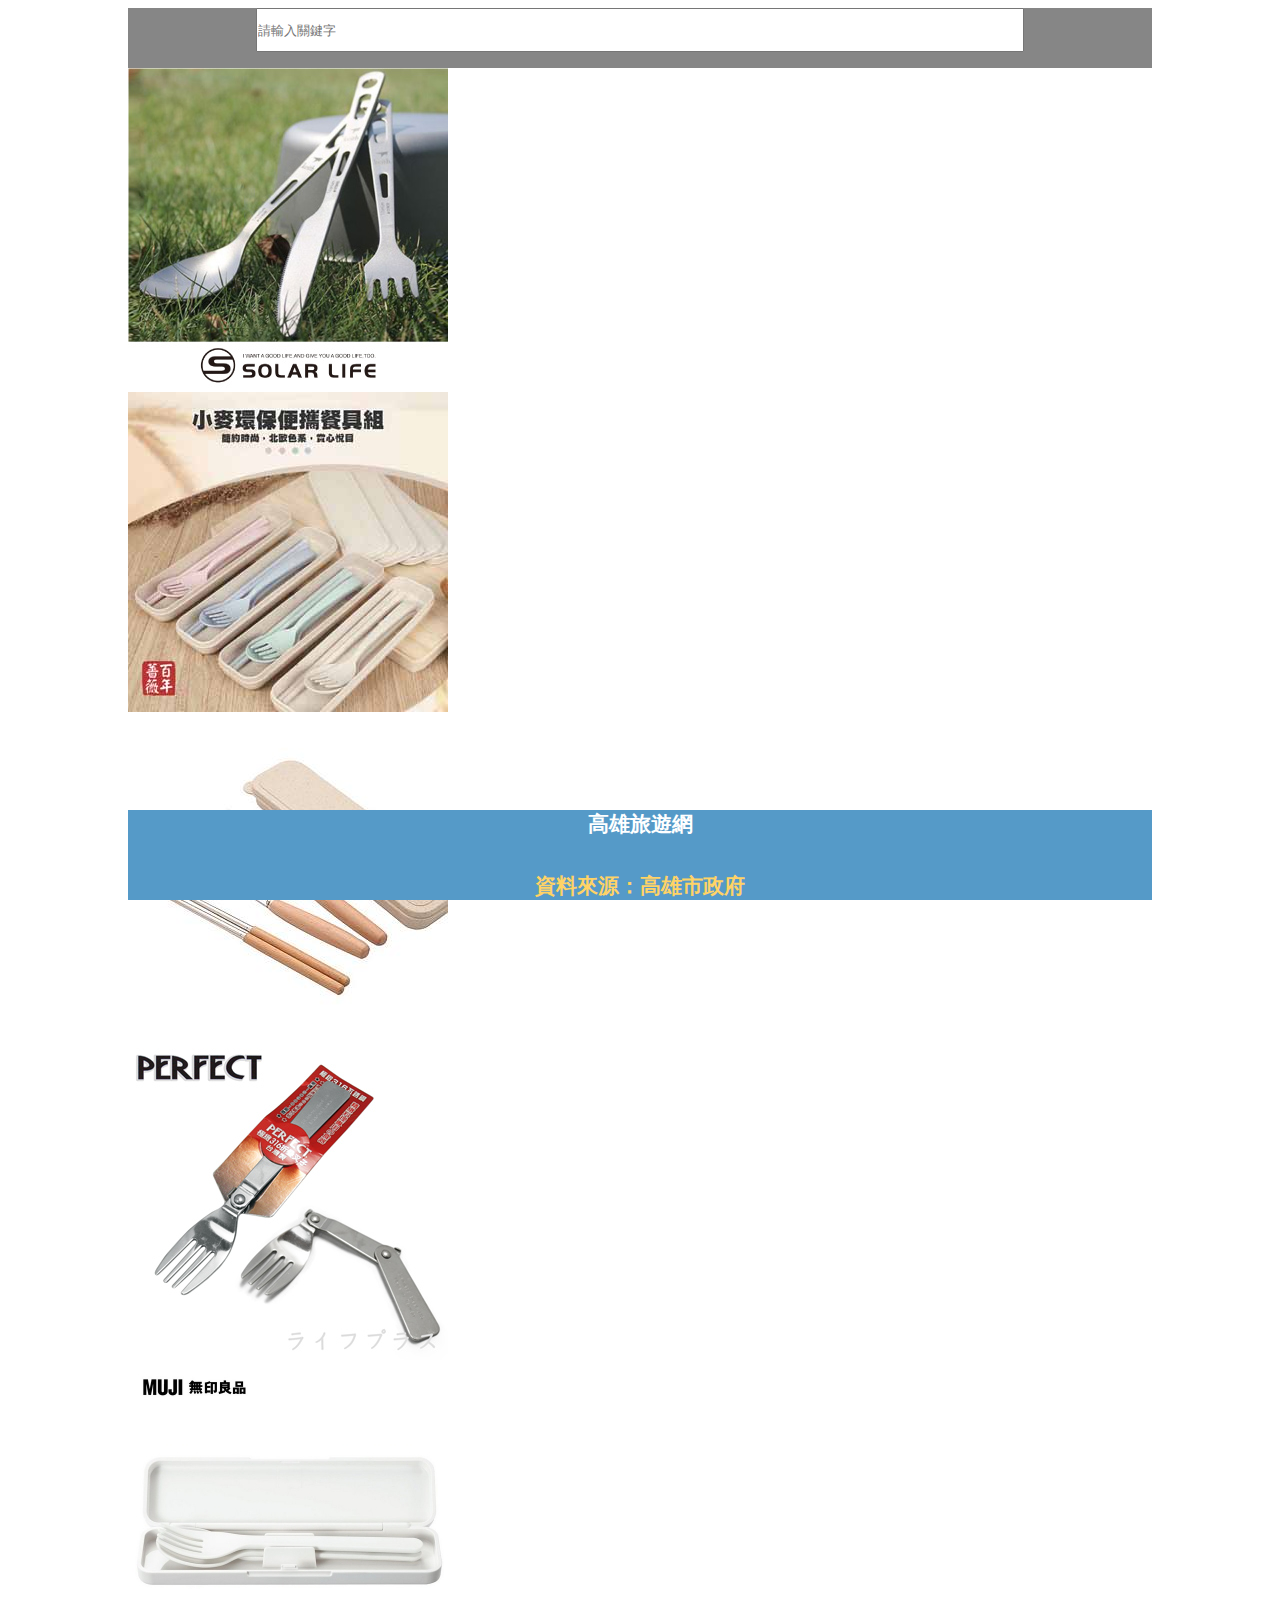
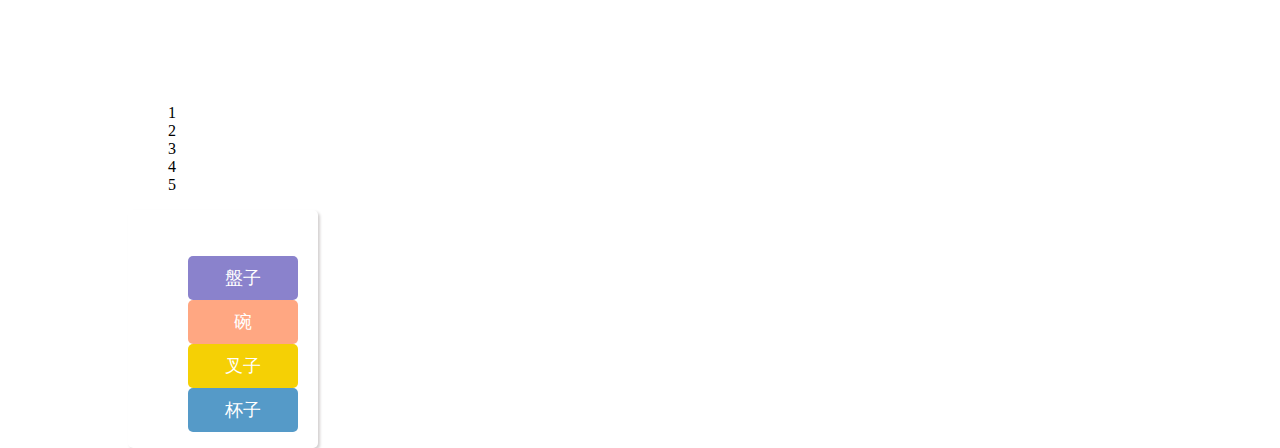
==== index.html @ 8e9d64fa "圖" ====
<!DOCTYPE html>
<html lang="en">

<head>
    <meta charset="UTF-8">
    <meta http-equiv="X-UA-Compatible" content="IE=edge">
    <meta name="viewport" content="width=device-width, initial-scale=1.0">
    <title> </title>
    <link rel="stylesheet" href="main.css">
</head>

<body>
    <div class="wrapepr">
        <div class="main">
            <div class="header" id="Idheader">
                 
                <input type="search" id="search" class="light-table-filter" data-table="order-table"
                    placeholder="請輸入關鍵字">
                
            </div>
            <div class="banner_container" id="bannerContainer">
                <div class="img_box"><!--圖片元素-->
                  <div><img src="img/叉1.jpg" alt=""></div>
                  <div><img src="img/叉2.jpg" alt=""></div>
                  <div><img src="img/叉3.jpg" alt=""></div>
                  <div><img src="img/叉4.jpg" alt=""></div>
                  <div><img src="img/叉5.jpg" alt=""></div>
                </div>
                <ul class="sel_box"><!--選擇按鈕-->
                  <li>1</li>
                  <li>2</li>
                  <li>3</li>
                  <li>4</li>
                  <li>5</li>
                </ul>
                <div class="left_btn btn"></div><!--左切換按鈕-->
                <div class="right_btn btn"></div><!--右切換按鈕-->
              </div>
            <div class="popularLocation">
                <div class="popularButton">
                    <ul>
                        <li><input type="button" class="popularplace1" value="盤子"></li>
                        <li><input type="button" class="popularplace2" value="碗"></li>
                        <li><input type="button" class="popularplace3" value="叉子"></li>
                        <li><input type="button" class="popularplace4" value="杯子"></li>
                    </ul>
                </div>
            </div>
            <ul class="locationList"></ul>
            <div class="back_to_select"><a href="#Idheader">回到選擇</a></div>

            <div class="choose_page">
            </div>

        </div>
        <div class="footer">
            <h2>高雄旅遊網</h2>
            <h2><a href="https://www.kcg.gov.tw/Default.aspx">資料來源：高雄市政府</a></h2>
        </div>

    </div>
    <script src="main.js"></script>
</body>

</html>
---- main.css ----
ul li{
    list-style-type:none;
  }
  .wrapepr{   
  width: 1024px;
      margin: 0 auto;
  }
  .main{
      margin-bottom: 90px;
  }
  .header{
      width: 100%;
      height: 60px;
      margin: 0 auto;
      display: flex;
      flex-direction: column;
      align-items: center;
      background: rgb(134, 134, 134);
  }
  .header h1{
      padding: 50px 0 50px 0;
      color: white;
      font-size: 40px;
      font-weight:lighter;
  }
  .header select{
      appearance: none;
      width: 400px;
      padding: 10px;
      border-radius: 3px;
      border: 3px solid #fff;
      background: rgba(252, 252, 252, 0.6) url(https://upload.cc/i1/2021/07/06/0ZWtk9.png) no-repeat 95% center;
      
  }
  
  .popularLocation{
      height: auto;
      /* width: 25%; */
      position: flex;
      top: 300px;
      border-radius: 5px;
      background: white;
      box-shadow: 2px 2px 3px rgb(211, 208, 208);
      padding: 0 20px 0 20px;
      float: left;
  }
  .popularLocation h2{
      font-size: 18px;
      font-weight: bold;
      padding: 10px 0 10px 0;
  }
  .popularButton{
      padding-top: 30px;
      display: flex;
      justify-content: space-between;
  }
  .popularButton input{
      color: #fff;
      font-size: 18px;
      border: none;
      border-radius: 5px;
      width: 110px;
      padding: 10px 0 10px 0;
  }
  .popularButton input:hover{
      color: red;
      cursor: pointer;
  }
  .popularplace1{
      background: #8A82CC;
  }
  .popularplace2{
      background: #FFA782;
  }
  .popularplace3{
      background: #F5D005;
  }
  .popularplace4{
      background: #559AC8;
  }
  .location{
      margin: 0 auto;
      font-size: 20px;
  }
  
  .showLoaction{
      padding-top: 150px;
      text-align: center;
  }
  .showLoaction h2{
      font-size: 36px;
      color:#8A82CC;
  }
  .noplace h2{
      font-size: 36px;
      color: red;
  }
  .locationList{
      display: flex;
      justify-content: space-between;
      flex-wrap: wrap;
      margin-bottom: 50px;
      width: 75%;
      float: left;
    
  }
  .locationList li{
      border-radius: 5px;
      width: 48%;
  /*     padding: 20px 10px 20px 10px; */
     
  }
  .place_picture{
      border-top-right-radius: 5px;
      border-top-left-radius: 5px;
      height: 155px;
      color: white;
      display: flex;
      justify-content: space-between;
      align-items: flex-end;
  }
  .place_picture h3{
      font-size: 26px;
  }
  .place_list{
      box-shadow: 2px 2px 3px rgb(247, 245, 245);
    height:auto;
  }
  .place_list h3,.place_picture h3,.place_picture span{
      padding: 5px 10px 5px 10px;
  }
  .tel_and_free{
      border-bottom-right-radius: 5px;
      border-bottom-left-radius: 5px;
      display: flex;
      justify-content: space-between;
  }
  .back_to_select a{
      background: url(https://upload.cc/i1/2021/07/06/27gxj1.png) no-repeat;
      display: block;
      text-indent: 101%;
      overflow: hidden;
      white-space: nowrap;
      position: fixed;
      bottom: 110px;
      right: 210px;
  }
  .choose_page{
      display: flex;
      justify-content: center;
      margin-bottom: 20px;
  }
  .choose_page a{
      text-decoration: none;
      color: gray;
      padding: 10px 15px 15px 5px;
  }
  .choose_page a:hover,.choose_page a.active,.footer a:hover{
      color: red;
  }
  
  .footer{
      position: fixed;
      bottom: 0;
      background: #559AC8;
      font-size: 14px;
      text-align: center;
      display: flex;
      flex-direction: column;
      align-items: center;
      justify-content: center;
      height: 90px;
      width: 1024px;
  }
  
  .footer h2{
      color: #FFF;
  /*     padding-bottom: 10px; */
      
  }
  .footer a{
      text-decoration: none;
      color: #FFD366;
  }
  .name{
    position: relative;
    top: 50px;
    left: 15px;
    font-size: 24px;
  }
  .zone{
    position: relative;
    left: 400px;
    bottom: 0;
    font-size: 16px;
  }
  .title{
    color:#fff;
  }
  .text{
    position: relative;
    top:-150px;
  }
  .right{
    text-align:right;
  }
  /* 搜尋列 */
  .light-table-filter{ 
      position: fixed;
    width: 60%;
    height: 32px;
    padding: 20px 0;
    }
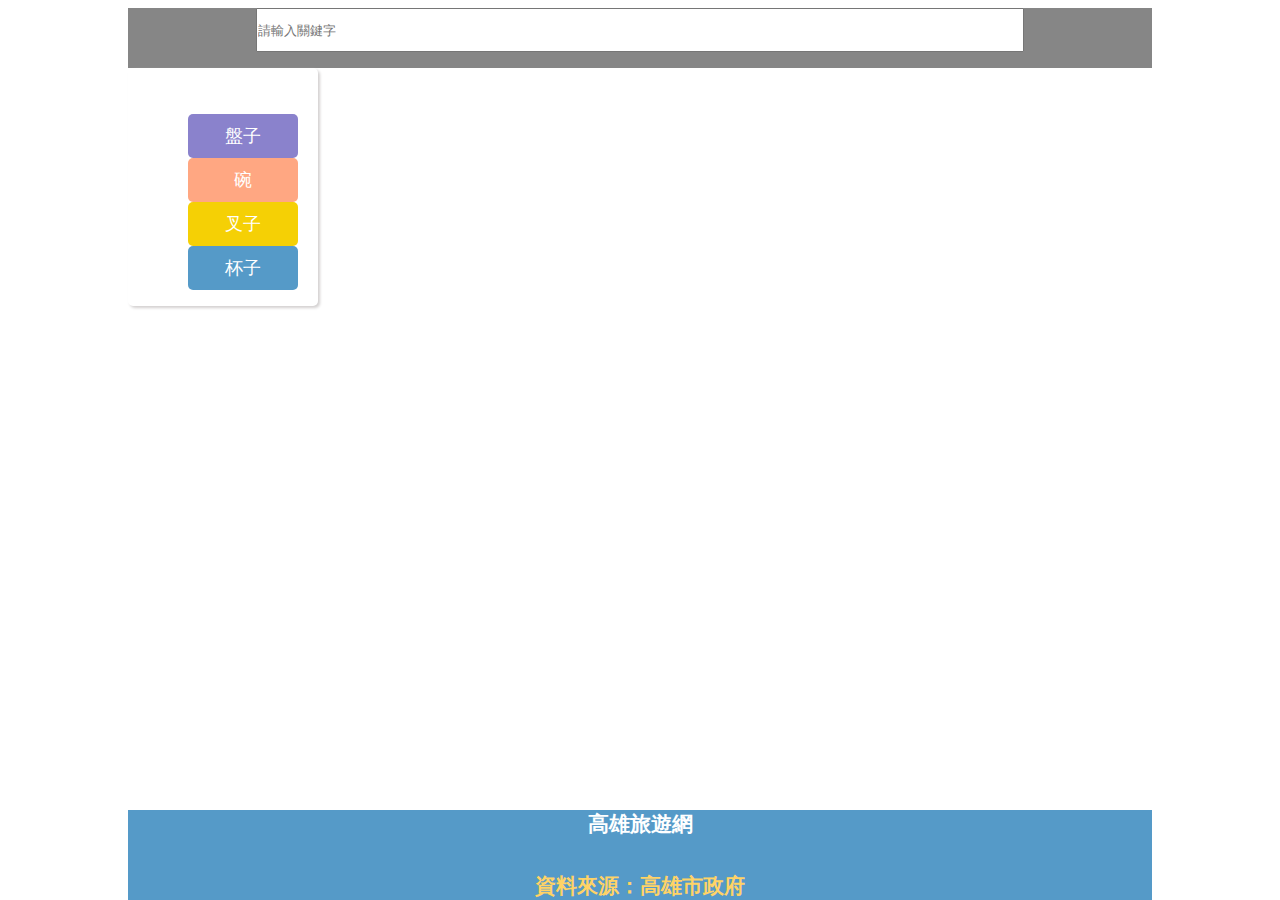
==== commit 2d066a61: "Update index.html" ====
--- a/index.html
+++ b/index.html
@@ -18,24 +18,7 @@
                     placeholder="請輸入關鍵字">
                 
             </div>
-            <div class="banner_container" id="bannerContainer">
-                <div class="img_box"><!--圖片元素-->
-                  <div><img src="img/叉1.jpg" alt=""></div>
-                  <div><img src="img/叉2.jpg" alt=""></div>
-                  <div><img src="img/叉3.jpg" alt=""></div>
-                  <div><img src="img/叉4.jpg" alt=""></div>
-                  <div><img src="img/叉5.jpg" alt=""></div>
-                </div>
-                <ul class="sel_box"><!--選擇按鈕-->
-                  <li>1</li>
-                  <li>2</li>
-                  <li>3</li>
-                  <li>4</li>
-                  <li>5</li>
-                </ul>
-                <div class="left_btn btn"></div><!--左切換按鈕-->
-                <div class="right_btn btn"></div><!--右切換按鈕-->
-              </div>
+             
             <div class="popularLocation">
                 <div class="popularButton">
                     <ul>
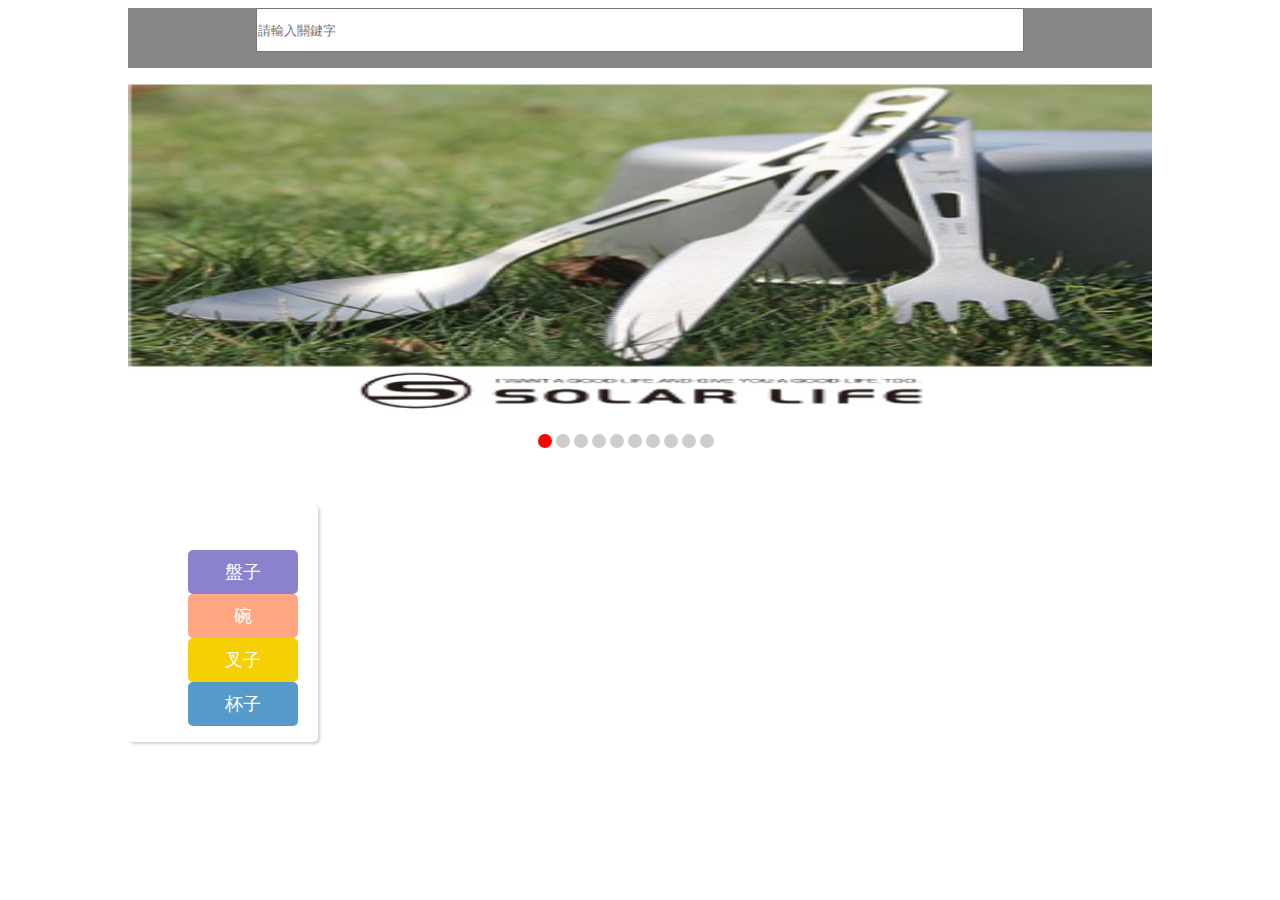
==== commit b32a232e: "改" ====
--- a/index.html
+++ b/index.html
@@ -13,12 +13,33 @@
     <div class="wrapepr">
         <div class="main">
             <div class="header" id="Idheader">
-                 
                 <input type="search" id="search" class="light-table-filter" data-table="order-table"
                     placeholder="請輸入關鍵字">
-                
             </div>
-             
+            <p class="img">  
+                <img src="./img/叉1.jpg"  class="img-1">  
+                <img src="./img/叉2.jpg"  class="img-1 img-hide">  
+                <img src="./img/叉3.jpg"  class="img-1 img-hide">  
+                <img src="./img/叉4.jpg"  class="img-1 img-hide">  
+                <img src="./img/叉2.jpg"  class="img-1 img-hide">  
+                <img src="./img/叉3.jpg"  class="img-1 img-hide">  
+                <img src="./img/叉4.jpg"  class="img-1 img-hide">  
+                <img src="./img/叉2.jpg"  class="img-1 img-hide">  
+                <img src="./img/叉3.jpg"  class="img-1 img-hide">  
+                <img src="./img/叉4.jpg"  class="img-1 img-hide">  
+            </p>  
+            <p class="guide">  
+                <span></span>  
+                <span></span>  
+                <span></span>  
+                <span></span> 
+                <span></span>  
+                <span></span>  
+                <span></span>  
+                <span></span>
+                <span></span>  
+                <span></span>     
+            </p>  
             <div class="popularLocation">
                 <div class="popularButton">
                     <ul>
@@ -31,18 +52,36 @@
             </div>
             <ul class="locationList"></ul>
             <div class="back_to_select"><a href="#Idheader">回到選擇</a></div>
-
-            <div class="choose_page">
-            </div>
-
+ 
         </div>
-        <div class="footer">
-            <h2>高雄旅遊網</h2>
-            <h2><a href="https://www.kcg.gov.tw/Default.aspx">資料來源：高雄市政府</a></h2>
-        </div>
+         
 
     </div>
     <script src="main.js"></script>
+    <script type="text/javascript">  
+        var selectSpan = document.getElementsByClassName("guide")[0];  
+        var selectImg = document.getElementsByTagName("img");  
+        var nowSpan = document.getElementsByTagName("span");  
+        nowSpan[0].style.background="red";  
+        selectSpan.onclick = function (event) {  
+            var theTarget = event.target;  
+            var i = 0;  
+            // 是父元素的第幾個子元素  
+                while (theTarget = theTarget.previousElementSibling) {  
+                    i++;  
+                }  
+            for (var j = 0; j < nowSpan.length; j++) {  
+                if (i == j) {  
+                    selectImg[j].style.display = "block";  
+                    nowSpan[j].style.background = "red";  
+                } else {  
+                    selectImg[j].style.display = "none";  
+                    nowSpan[j].style.background = "#cdcdcd";  
+                }  
+            }  
+        }  
+        
+    </script>  
 </body>
 
 </html>--- a/main.css
+++ b/main.css
@@ -16,6 +16,7 @@
       flex-direction: column;
       align-items: center;
       background: rgb(134, 134, 134);
+     
   }
   .header h1{
       padding: 50px 0 50px 0;
@@ -34,6 +35,7 @@
   }
   
   .popularLocation{
+      margin-top: 50px;
       height: auto;
       /* width: 25%; */
       position: flex;
@@ -102,6 +104,7 @@
       margin-bottom: 50px;
       width: 75%;
       float: left;
+      margin-top: 80px;
     
   }
   .locationList li{
@@ -119,9 +122,7 @@
       justify-content: space-between;
       align-items: flex-end;
   }
-  .place_picture h3{
-      font-size: 26px;
-  }
+   
   .place_list{
       box-shadow: 2px 2px 3px rgb(247, 245, 245);
     height:auto;
@@ -129,12 +130,7 @@
   .place_list h3,.place_picture h3,.place_picture span{
       padding: 5px 10px 5px 10px;
   }
-  .tel_and_free{
-      border-bottom-right-radius: 5px;
-      border-bottom-left-radius: 5px;
-      display: flex;
-      justify-content: space-between;
-  }
+ 
   .back_to_select a{
       background: url(https://upload.cc/i1/2021/07/06/27gxj1.png) no-repeat;
       display: block;
@@ -145,43 +141,10 @@
       bottom: 110px;
       right: 210px;
   }
-  .choose_page{
-      display: flex;
-      justify-content: center;
-      margin-bottom: 20px;
-  }
-  .choose_page a{
-      text-decoration: none;
-      color: gray;
-      padding: 10px 15px 15px 5px;
-  }
-  .choose_page a:hover,.choose_page a.active,.footer a:hover{
-      color: red;
-  }
   
-  .footer{
-      position: fixed;
-      bottom: 0;
-      background: #559AC8;
-      font-size: 14px;
-      text-align: center;
-      display: flex;
-      flex-direction: column;
-      align-items: center;
-      justify-content: center;
-      height: 90px;
-      width: 1024px;
-  }
+   
   
-  .footer h2{
-      color: #FFF;
-  /*     padding-bottom: 10px; */
-      
-  }
-  .footer a{
-      text-decoration: none;
-      color: #FFD366;
-  }
+   
   .name{
     position: relative;
     top: 50px;
@@ -210,4 +173,27 @@
     width: 60%;
     height: 32px;
     padding: 20px 0;
-    }+    }
+    /* 倫波圖 */
+        .img-1{
+            width: 100%;
+            height: 330px;  
+        }
+        .img-hide {  
+            display: none;  
+        }  
+        .guide {  
+            height: 20px;  
+            /* position: fixed;   */
+            top: 140px;  
+            margin: 0 40%; 
+        }  
+        .guide span {  
+            width: 14px;  
+            height: 14px;  
+            display: inline-block;  
+            border-radius: 50%;  
+            background: #cdcdcd;  
+            cursor: pointer; 
+            
+        }  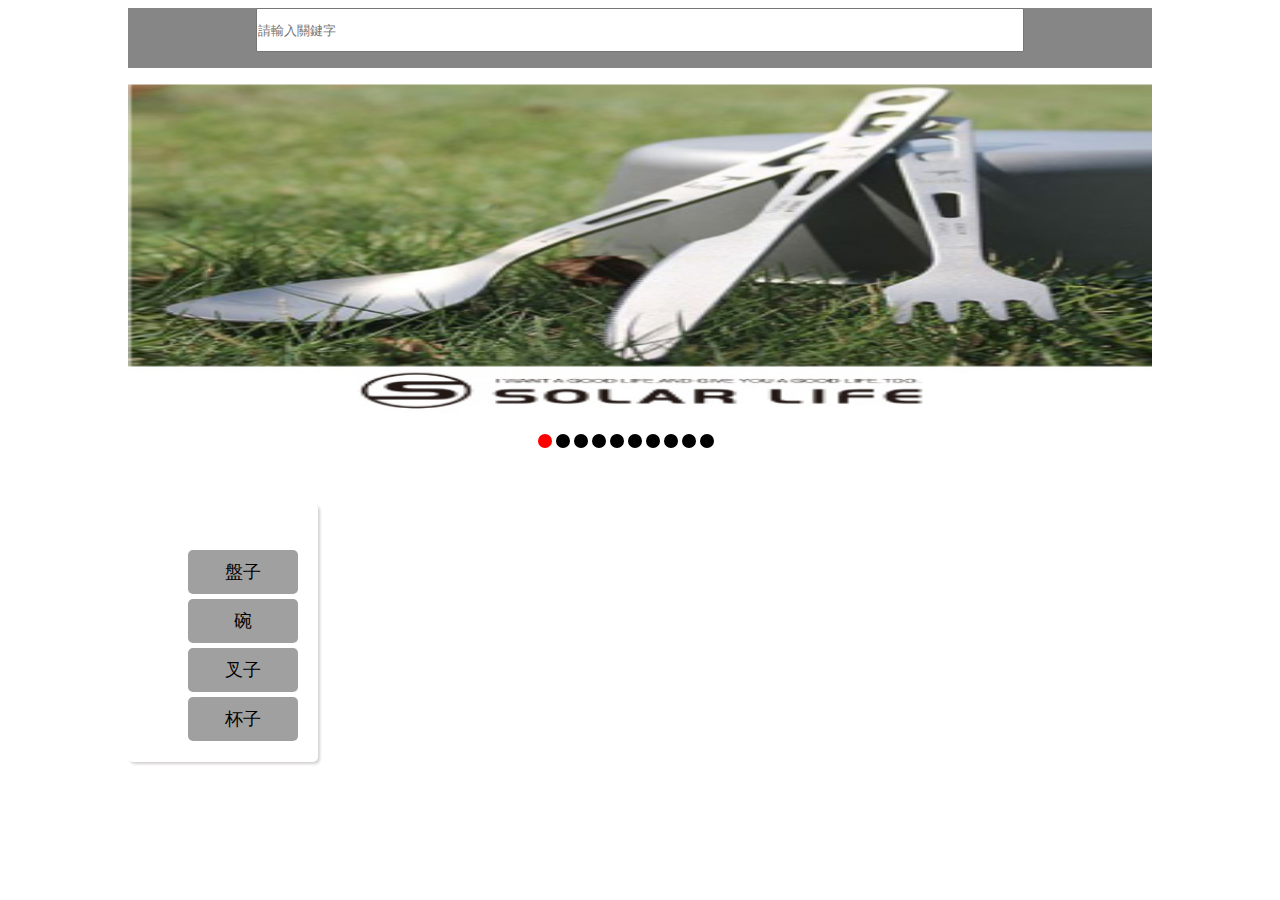
==== commit 2c1b79c8: "Add files via upload" ====
--- a/index.html
+++ b/index.html
@@ -13,75 +13,72 @@
     <div class="wrapepr">
         <div class="main">
             <div class="header" id="Idheader">
-                <input type="search" id="search" class="light-table-filter" data-table="order-table"
-                    placeholder="請輸入關鍵字">
+                <input type="search" id="search" class="light-table-filter" data-table="order-table" placeholder="請輸入關鍵字">
             </div>
-            <p class="img">  
-                <img src="./img/叉1.jpg"  class="img-1">  
-                <img src="./img/叉2.jpg"  class="img-1 img-hide">  
-                <img src="./img/叉3.jpg"  class="img-1 img-hide">  
-                <img src="./img/叉4.jpg"  class="img-1 img-hide">  
-                <img src="./img/叉2.jpg"  class="img-1 img-hide">  
-                <img src="./img/叉3.jpg"  class="img-1 img-hide">  
-                <img src="./img/叉4.jpg"  class="img-1 img-hide">  
-                <img src="./img/叉2.jpg"  class="img-1 img-hide">  
-                <img src="./img/叉3.jpg"  class="img-1 img-hide">  
-                <img src="./img/叉4.jpg"  class="img-1 img-hide">  
-            </p>  
-            <p class="guide">  
-                <span></span>  
-                <span></span>  
-                <span></span>  
-                <span></span> 
-                <span></span>  
-                <span></span>  
-                <span></span>  
+            <p class="img">
+                <img src="./img/叉1.jpg" class="img-1">
+                <img src="./img/叉2.jpg" class="img-1 img-hide">
+                <img src="./img/叉3.jpg" class="img-1 img-hide">
+                <img src="./img/叉4.jpg" class="img-1 img-hide">
+                <img src="./img/叉2.jpg" class="img-1 img-hide">
+                <img src="./img/叉3.jpg" class="img-1 img-hide">
+                <img src="./img/叉4.jpg" class="img-1 img-hide">
+                <img src="./img/叉2.jpg" class="img-1 img-hide">
+                <img src="./img/叉3.jpg" class="img-1 img-hide">
+                <img src="./img/叉4.jpg" class="img-1 img-hide">
+            </p>
+            <p class="guide">
                 <span></span>
-                <span></span>  
-                <span></span>     
-            </p>  
+                <span></span>
+                <span></span>
+                <span></span>
+                <span></span>
+                <span></span>
+                <span></span>
+                <span></span>
+                <span></span>
+                <span></span>
+            </p>
             <div class="popularLocation">
                 <div class="popularButton">
                     <ul>
-                        <li><input type="button" class="popularplace1" value="盤子"></li>
-                        <li><input type="button" class="popularplace2" value="碗"></li>
-                        <li><input type="button" class="popularplace3" value="叉子"></li>
-                        <li><input type="button" class="popularplace4" value="杯子"></li>
+                        <li><input type="button" class="button1" value="盤子"></li>
+                        <li><input type="button" class="button2" value="碗"></li>
+                        <li><input type="button" class="button3" value="叉子"></li>
+                        <li><input type="button" class="button4" value="杯子"></li>
                     </ul>
                 </div>
             </div>
             <ul class="locationList"></ul>
             <div class="back_to_select"><a href="#Idheader">回到選擇</a></div>
- 
         </div>
-         
+
 
     </div>
     <script src="main.js"></script>
-    <script type="text/javascript">  
-        var selectSpan = document.getElementsByClassName("guide")[0];  
-        var selectImg = document.getElementsByTagName("img");  
-        var nowSpan = document.getElementsByTagName("span");  
-        nowSpan[0].style.background="red";  
-        selectSpan.onclick = function (event) {  
-            var theTarget = event.target;  
-            var i = 0;  
-            // 是父元素的第幾個子元素  
-                while (theTarget = theTarget.previousElementSibling) {  
-                    i++;  
-                }  
-            for (var j = 0; j < nowSpan.length; j++) {  
-                if (i == j) {  
-                    selectImg[j].style.display = "block";  
-                    nowSpan[j].style.background = "red";  
-                } else {  
-                    selectImg[j].style.display = "none";  
-                    nowSpan[j].style.background = "#cdcdcd";  
-                }  
-            }  
-        }  
-        
-    </script>  
+    <script type="text/javascript">
+        var selectSpan = document.getElementsByClassName("guide")[0];
+        var selectImg = document.getElementsByTagName("img");
+        var nowSpan = document.getElementsByTagName("span");
+        nowSpan[0].style.background = "red";
+        selectSpan.onclick = function(event) {
+            var theTarget = event.target;
+            var i = 0;
+            // 是父元素的第幾個子元素
+            while (theTarget = theTarget.previousElementSibling) {
+                i++;
+            }
+            for (var j = 0; j < nowSpan.length; j++) {
+                if (i == j) {
+                    selectImg[j].style.display = "block";
+                    nowSpan[j].style.background = "red";
+                } else {
+                    selectImg[j].style.display = "none";
+                    nowSpan[j].style.background = "#000";
+                }
+            }
+        }
+    </script>
 </body>
 
 </html>--- a/main.css
+++ b/main.css
@@ -1,199 +1,233 @@
-ul li{
-    list-style-type:none;
-  }
-  .wrapepr{   
-  width: 1024px;
-      margin: 0 auto;
-  }
-  .main{
-      margin-bottom: 90px;
-  }
-  .header{
-      width: 100%;
-      height: 60px;
-      margin: 0 auto;
-      display: flex;
-      flex-direction: column;
-      align-items: center;
-      background: rgb(134, 134, 134);
-     
-  }
-  .header h1{
-      padding: 50px 0 50px 0;
-      color: white;
-      font-size: 40px;
-      font-weight:lighter;
-  }
-  .header select{
-      appearance: none;
-      width: 400px;
-      padding: 10px;
-      border-radius: 3px;
-      border: 3px solid #fff;
-      background: rgba(252, 252, 252, 0.6) url(https://upload.cc/i1/2021/07/06/0ZWtk9.png) no-repeat 95% center;
-      
-  }
-  
-  .popularLocation{
-      margin-top: 50px;
-      height: auto;
-      /* width: 25%; */
-      position: flex;
-      top: 300px;
-      border-radius: 5px;
-      background: white;
-      box-shadow: 2px 2px 3px rgb(211, 208, 208);
-      padding: 0 20px 0 20px;
-      float: left;
-  }
-  .popularLocation h2{
-      font-size: 18px;
-      font-weight: bold;
-      padding: 10px 0 10px 0;
-  }
-  .popularButton{
-      padding-top: 30px;
-      display: flex;
-      justify-content: space-between;
-  }
-  .popularButton input{
-      color: #fff;
-      font-size: 18px;
-      border: none;
-      border-radius: 5px;
-      width: 110px;
-      padding: 10px 0 10px 0;
-  }
-  .popularButton input:hover{
-      color: red;
-      cursor: pointer;
-  }
-  .popularplace1{
-      background: #8A82CC;
-  }
-  .popularplace2{
-      background: #FFA782;
-  }
-  .popularplace3{
-      background: #F5D005;
-  }
-  .popularplace4{
-      background: #559AC8;
-  }
-  .location{
-      margin: 0 auto;
-      font-size: 20px;
-  }
-  
-  .showLoaction{
-      padding-top: 150px;
-      text-align: center;
-  }
-  .showLoaction h2{
-      font-size: 36px;
-      color:#8A82CC;
-  }
-  .noplace h2{
-      font-size: 36px;
-      color: red;
-  }
-  .locationList{
-      display: flex;
-      justify-content: space-between;
-      flex-wrap: wrap;
-      margin-bottom: 50px;
-      width: 75%;
-      float: left;
-      margin-top: 80px;
-    
-  }
-  .locationList li{
-      border-radius: 5px;
-      width: 48%;
-  /*     padding: 20px 10px 20px 10px; */
-     
-  }
-  .place_picture{
-      border-top-right-radius: 5px;
-      border-top-left-radius: 5px;
-      height: 155px;
-      color: white;
-      display: flex;
-      justify-content: space-between;
-      align-items: flex-end;
-  }
-   
-  .place_list{
-      box-shadow: 2px 2px 3px rgb(247, 245, 245);
-    height:auto;
-  }
-  .place_list h3,.place_picture h3,.place_picture span{
-      padding: 5px 10px 5px 10px;
-  }
- 
-  .back_to_select a{
-      background: url(https://upload.cc/i1/2021/07/06/27gxj1.png) no-repeat;
-      display: block;
-      text-indent: 101%;
-      overflow: hidden;
-      white-space: nowrap;
-      position: fixed;
-      bottom: 110px;
-      right: 210px;
-  }
-  
-   
-  
-   
-  .name{
+ul li {
+    list-style-type: none;
+}
+
+.wrapepr {
+    width: 1024px;
+    margin: 0 auto;
+}
+
+.main {
+    margin-bottom: 90px;
+}
+
+.header {
+    width: 100%;
+    height: 60px;
+    margin: 0 auto;
+    display: flex;
+    flex-direction: column;
+    align-items: center;
+    background: rgb(134, 134, 134);
+}
+
+.header h1 {
+    padding: 50px 0 50px 0;
+    color: white;
+    font-size: 40px;
+    font-weight: lighter;
+}
+
+.header select {
+    appearance: none;
+    width: 400px;
+    padding: 10px;
+    border-radius: 3px;
+    border: 3px solid #fff;
+    background: rgba(252, 252, 252, 0.6) url(https://upload.cc/i1/2021/07/06/0ZWtk9.png) no-repeat 95% center;
+}
+
+.popularLocation {
+    margin-top: 50px;
+    height: auto;
+    /* width: 25%; */
+    position: flex;
+    top: 300px;
+    border-radius: 5px;
+    background: white;
+    box-shadow: 2px 2px 3px rgb(211, 208, 208);
+    padding: 0 20px 0 20px;
+    float: left;
+}
+
+.popularLocation h2 {
+    font-size: 18px;
+    font-weight: bold;
+    padding: 10px 0 10px 0;
+}
+
+.popularButton {
+    padding-top: 30px;
+    display: flex;
+    justify-content: space-between;
+}
+
+.popularButton input {
+    color: rgb(0, 0, 0);
+    font-size: 18px;
+    border: none;
+    border-radius: 5px;
+    width: 110px;
+    padding: 10px 0 10px 0;
+}
+
+.popularButton input:hover {
+    color: red;
+    cursor: pointer;
+}
+
+.button1 {
+    background: #a0a0a0;
+    margin-bottom: 5px;
+}
+
+.button2 {
+    background: #a0a0a0;
+    margin-bottom: 5px;
+}
+
+.button3 {
+    background: #a0a0a0;
+    margin-bottom: 5px;
+}
+
+.button4 {
+    background: #a0a0a0;
+    margin-bottom: 5px;
+}
+
+.location {
+    margin: 0 auto;
+    font-size: 20px;
+}
+
+.showLoaction {
+    padding-top: 150px;
+    text-align: center;
+}
+
+.showLoaction h2 {
+    font-size: 36px;
+    color: #8a82cc;
+}
+
+.noplace h2 {
+    font-size: 36px;
+    color: red;
+}
+
+.locationList {
+    display: flex;
+    justify-content: space-between;
+    flex-wrap: wrap;
+    margin-bottom: 50px;
+    width: 75%;
+    float: left;
+    margin-top: 80px;
+}
+
+.locationList li {
+    border-radius: 5px;
+    width: 48%;
+    /*     padding: 20px 10px 20px 10px; */
+}
+
+.place_picture {
+    border-top-right-radius: 5px;
+    border-top-left-radius: 5px;
+    height: 155px;
+    color: white;
+    display: flex;
+    justify-content: space-between;
+    align-items: flex-end;
+}
+
+.place_list {
+    box-shadow: 2px 2px 3px rgb(247, 245, 245);
+    height: auto;
+}
+
+.place_list h3,
+.place_picture h3,
+.place_picture span {
+    padding: 5px 10px 5px 10px;
+}
+
+.back_to_select a {
+    background: url(https://upload.cc/i1/2021/07/06/27gxj1.png) no-repeat;
+    display: block;
+    text-indent: 101%;
+    overflow: hidden;
+    white-space: nowrap;
+    position: fixed;
+    bottom: 110px;
+    right: 210px;
+}
+
+.name {
     position: relative;
     top: 50px;
     left: 15px;
     font-size: 24px;
-  }
-  .zone{
+}
+
+.zone {
     position: relative;
     left: 400px;
     bottom: 0;
     font-size: 16px;
-  }
-  .title{
-    color:#fff;
-  }
-  .text{
+}
+
+.title {
+    color: #fff;
+}
+
+.text {
     position: relative;
-    top:-150px;
-  }
-  .right{
-    text-align:right;
-  }
-  /* 搜尋列 */
-  .light-table-filter{ 
-      position: fixed;
+    top: -150px;
+}
+
+.right {
+    text-align: right;
+}
+
+
+/* 搜尋列 */
+
+.light-table-filter {
+    position: fixed;
     width: 60%;
     height: 32px;
     padding: 20px 0;
-    }
-    /* 倫波圖 */
-        .img-1{
-            width: 100%;
-            height: 330px;  
-        }
-        .img-hide {  
-            display: none;  
-        }  
-        .guide {  
-            height: 20px;  
-            /* position: fixed;   */
-            top: 140px;  
-            margin: 0 40%; 
-        }  
-        .guide span {  
-            width: 14px;  
-            height: 14px;  
-            display: inline-block;  
-            border-radius: 50%;  
-            background: #cdcdcd;  
-            cursor: pointer; 
-            
-        }  +}
+
+
+/* 倫波圖 */
+
+.img-1 {
+    width: 100%;
+    height: 330px;
+}
+
+.img-hide {
+    display: none;
+}
+
+.guide {
+    height: 20px;
+    /* position: fixed;   */
+    top: 140px;
+    margin: 0 40%;
+}
+
+.guide span {
+    width: 14px;
+    height: 14px;
+    display: inline-block;
+    border-radius: 50%;
+    background: #000000;
+    cursor: pointer;
+}
+
+
+/* lightbox */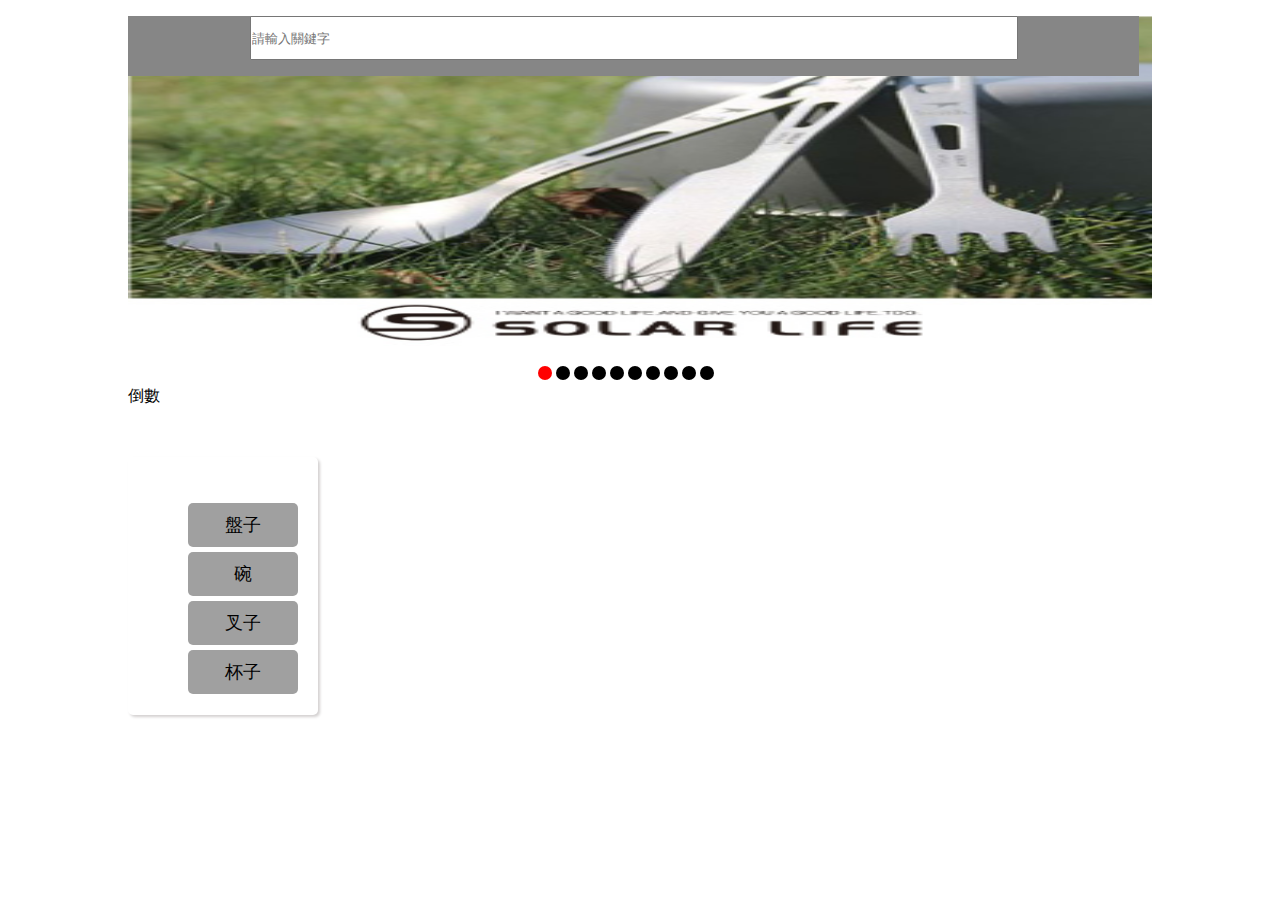
==== commit 428cbfbf: "Add files via upload" ====
--- a/index.html
+++ b/index.html
@@ -10,6 +10,7 @@
 </head>
 
 <body>
+    <div id="top"></div>
     <div class="wrapepr">
         <div class="main">
             <div class="header" id="Idheader">
@@ -39,6 +40,10 @@
                 <span></span>
                 <span></span>
             </p>
+            <div class="time">
+                倒數
+                <!-- <h1 class="text-center" id="count-down-timer"></h1> -->
+            </div>
             <div class="popularLocation">
                 <div class="popularButton">
                     <ul>
@@ -50,7 +55,7 @@
                 </div>
             </div>
             <ul class="locationList"></ul>
-            <div class="back_to_select"><a href="#Idheader">回到選擇</a></div>
+            <div class="back_to_select"><a href="#top">回到選擇</a></div>
         </div>
 
 
@@ -79,6 +84,45 @@
             }
         }
     </script>
+    <!-- <script>
+        function paddedFormat(num) {
+            return num < 10 ? "0" + num : num;
+            if num<10 num=(字串)"0"+num else=num
+        }
+
+        function startCountDown(duration, element) {
+
+            let secondsRemaining = duration;
+            let min = 0;
+            let sec = 0;
+
+            let countInterval = setInterval(function() {
+
+                min = parseInt(secondsRemaining / 60);
+                sec = parseInt(secondsRemaining % 60);
+
+                element.textContent = `${paddedFormat(min)}:${paddedFormat(sec)}`;
+
+                secondsRemaining = secondsRemaining - 1;
+                if (secondsRemaining < 0) {
+                    clearInterval(countInterval)
+                };
+
+            }, 1000);
+        }
+
+        window.onload = function() {
+            let time_minutes = 1; // Value in minutes
+            let time_seconds = 30; // Value in seconds
+
+            let duration = time_minutes * 60 + time_seconds;
+
+            element = document.querySelector('#count-down-timer');
+            element.textContent = `${paddedFormat(time_minutes)}:${paddedFormat(time_seconds)}`;
+
+            startCountDown(--duration, element);
+        };
+    </script> -->
 </body>
 
 </html>--- a/main.css
+++ b/main.css
@@ -12,13 +12,14 @@
 }
 
 .header {
-    width: 100%;
+    width: 79%;
     height: 60px;
     margin: 0 auto;
     display: flex;
     flex-direction: column;
     align-items: center;
     background: rgb(134, 134, 134);
+    position: fixed;
 }
 
 .header h1 {
@@ -230,4 +231,27 @@
 }
 
 
-/* lightbox */+/* lightbox */
+
+.lightbox {
+    position: absolute;
+    top: 0;
+    left: 0;
+    width: 100%;
+    height: 100%;
+    display: flex;
+    justify-content: center;
+    align-items: center;
+    background-color: #00000066;
+    z-index: -1;
+    opacity: 0;
+}
+
+.lightbox:target {
+    z-index: 1;
+    opacity: 1;
+    transition: 0.5s;
+}
+
+
+/* time */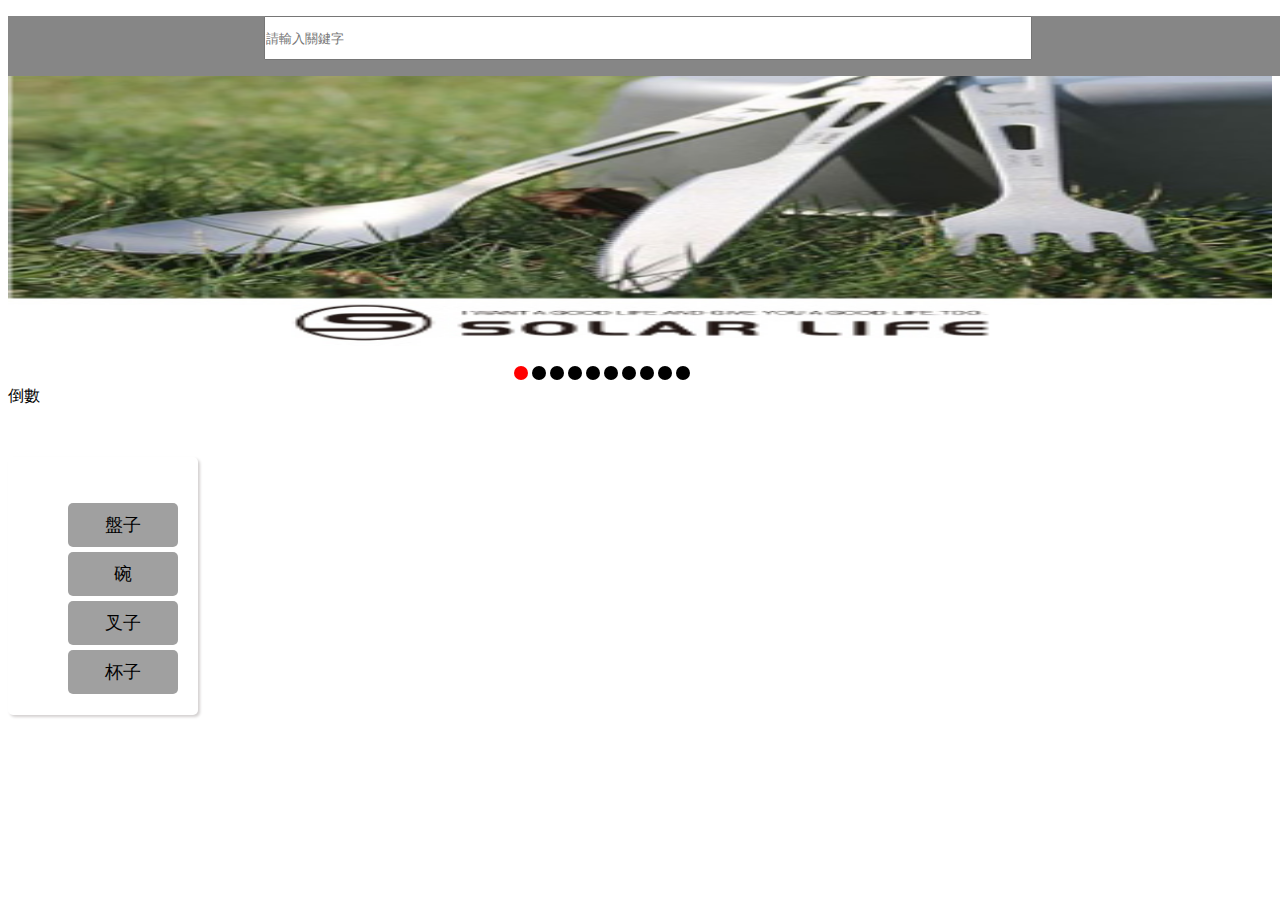
==== commit c18d28df: "Add files via upload" ====
--- a/index.html
+++ b/index.html
@@ -57,8 +57,6 @@
             <ul class="locationList"></ul>
             <div class="back_to_select"><a href="#top">回到選擇</a></div>
         </div>
-
-
     </div>
     <script src="main.js"></script>
     <script type="text/javascript">
--- a/main.css
+++ b/main.css
@@ -3,7 +3,6 @@
 }
 
 .wrapepr {
-    width: 1024px;
     margin: 0 auto;
 }
 
@@ -12,7 +11,7 @@
 }
 
 .header {
-    width: 79%;
+    width: 100%;
     height: 60px;
     margin: 0 auto;
     display: flex;
@@ -119,7 +118,6 @@
 
 .locationList {
     display: flex;
-    justify-content: space-between;
     flex-wrap: wrap;
     margin-bottom: 50px;
     width: 75%;
@@ -129,7 +127,7 @@
 
 .locationList li {
     border-radius: 5px;
-    width: 48%;
+    width: 33%;
     /*     padding: 20px 10px 20px 10px; */
 }
 
